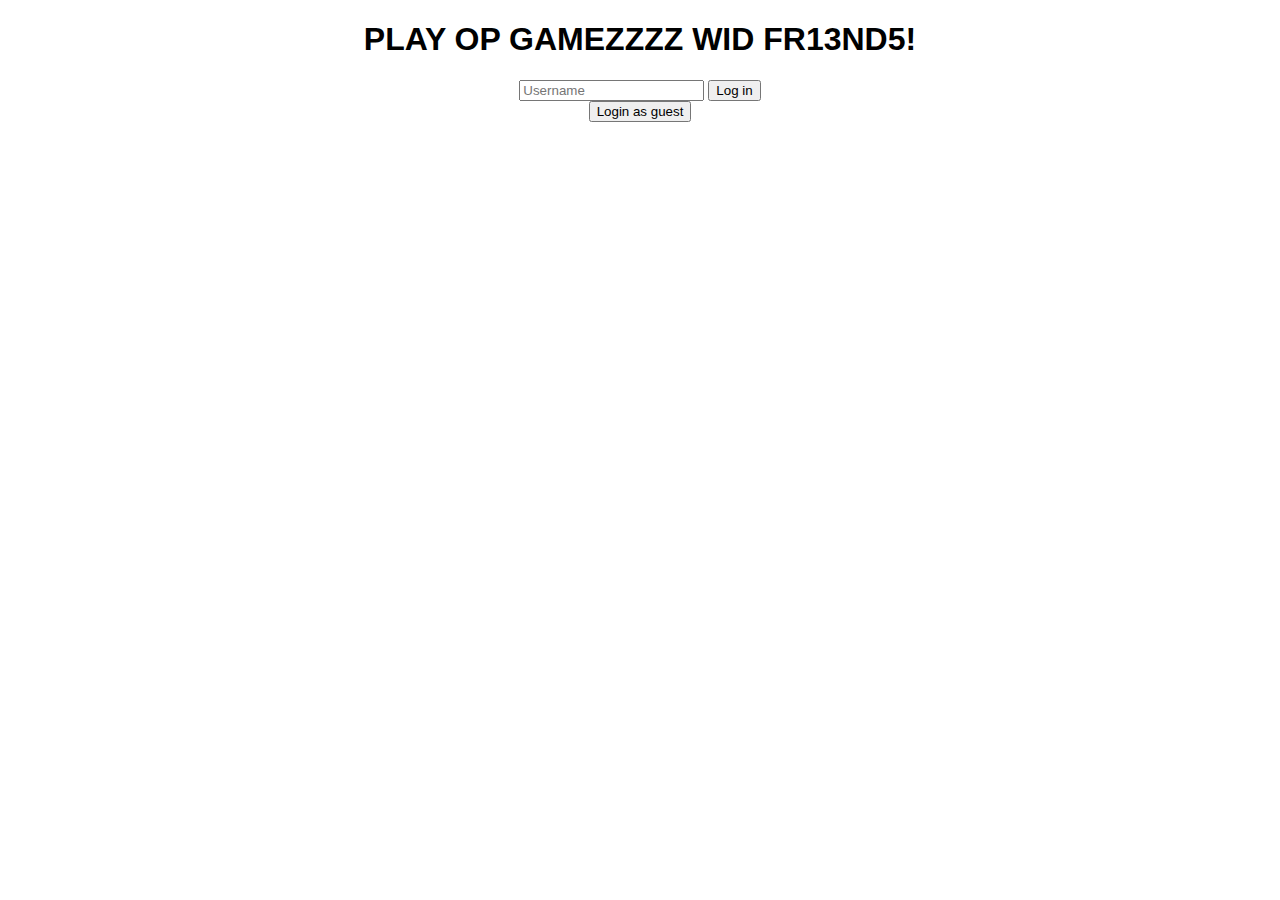
==== login.html @ 3da5b2bb "added login stuff" ====
<!DOCTYPE html>
<html>
<head>
	<script src="https://code.jquery.com/jquery-2.2.1.min.js"></script>
	<script src="https://cdn.firebase.com/js/client/2.4.1/firebase.js"></script>
	<script src='login.js'></script>
	<link rel='stylesheet' type='text/css' href='login.css'>
	<title>Login</title>
</head>
<body>

<h1>PLAY OP GAMEZZZZ WID FR13ND5!</h1>

<form id='loginForm'>
<input id='username_box' type='text' placeholder='Username' />
<input type='submit' value='Log in' />
</form>

<input type='button' id='login_as_guest' value='Login as guest' />

</body>
</html>
---- login.css ----
body {
	text-align: center;
}

h1 {
	font-family: 'Comic Sans MS', sans-serif;
}
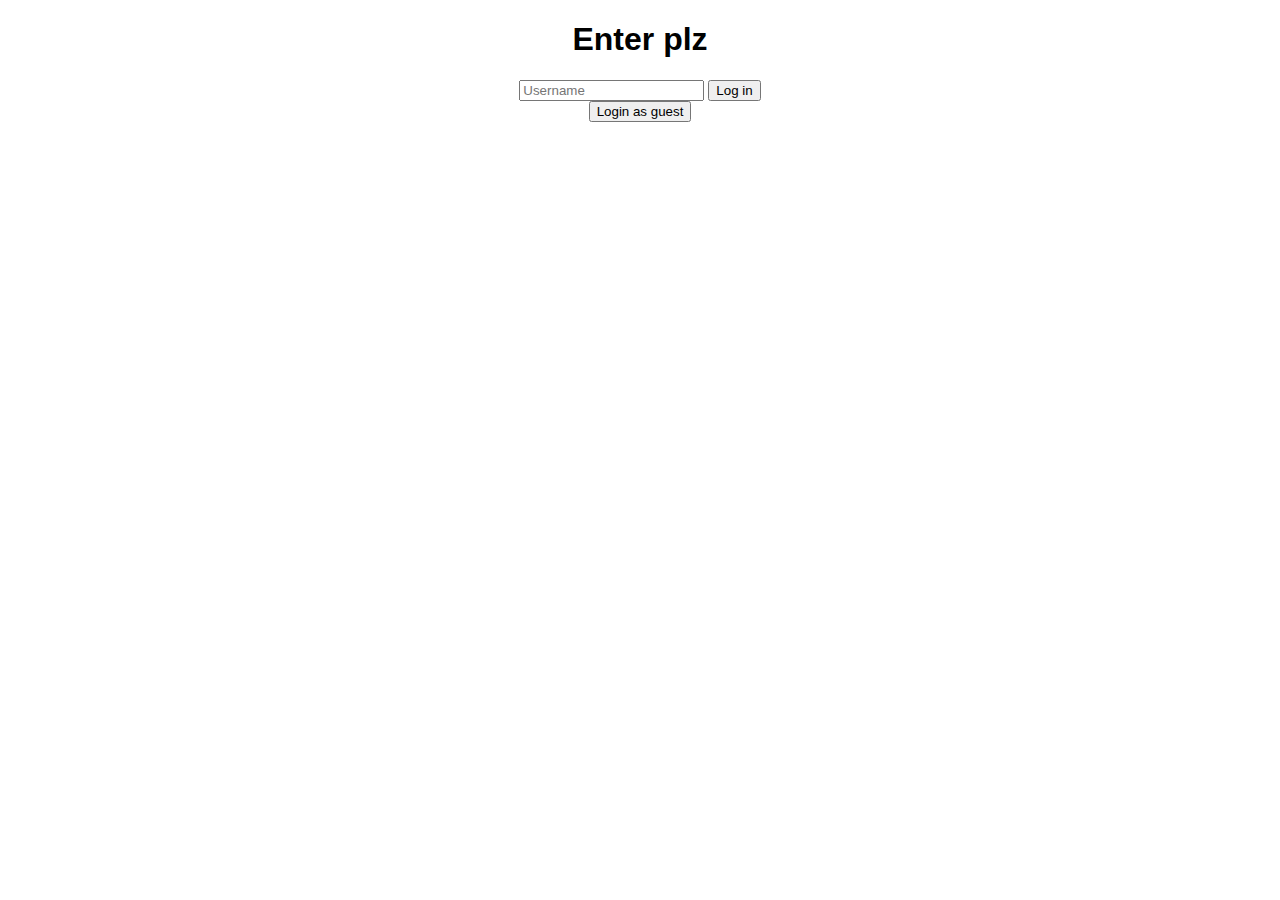
==== commit 110595bb: "reseting" ====
--- a/login.html
+++ b/login.html
@@ -9,7 +9,7 @@
 </head>
 <body>
 
-<h1>PLAY OP GAMEZZZZ WID FR13ND5!</h1>
+<h1>Enter plz</h1>
 
 <form id='loginForm'>
 <input id='username_box' type='text' placeholder='Username' />
